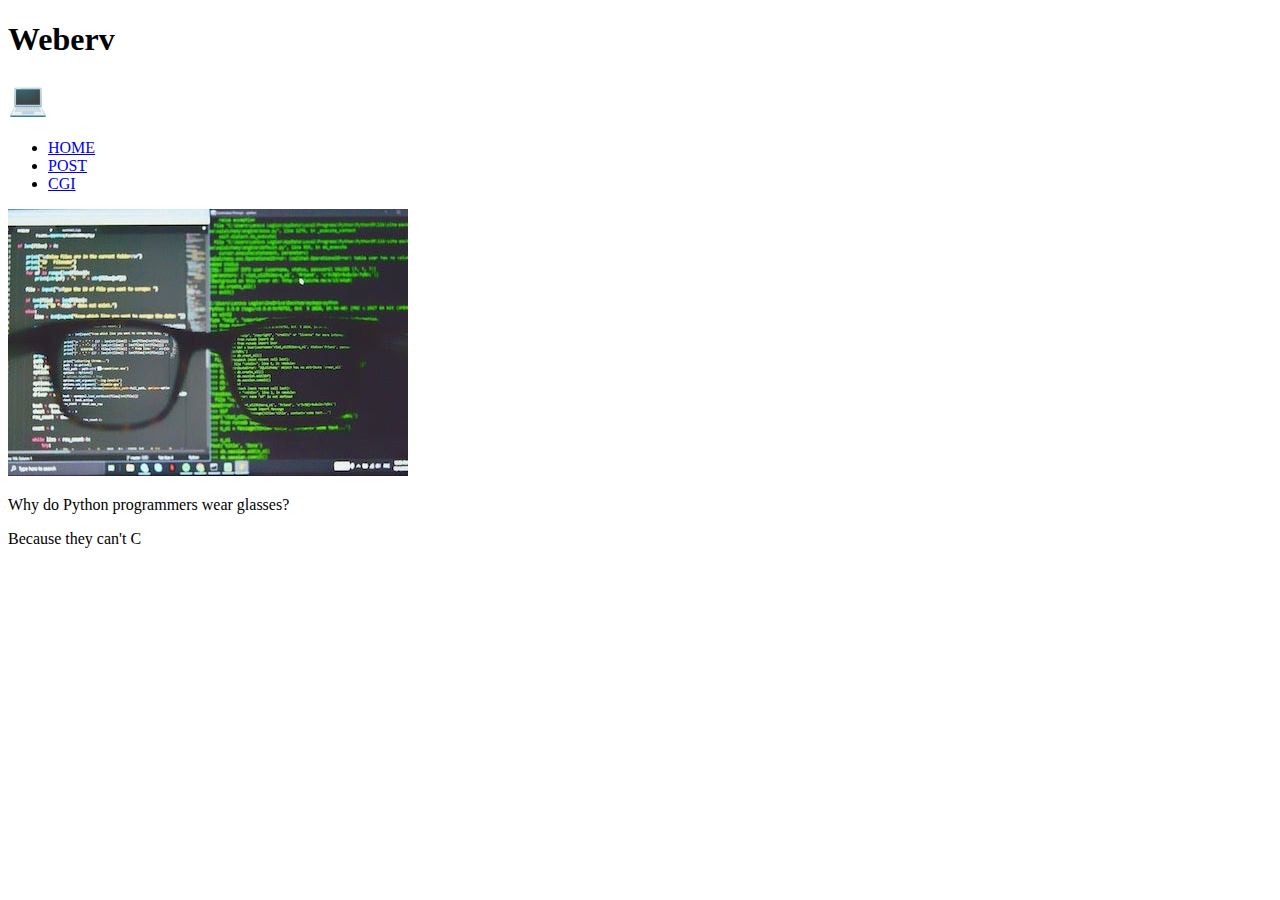
==== www/test_cgi.html @ ab3a2df0 "html menu bar" ====
<!DOCTYPE html>
<html lang="en">
<head>
	<meta charset="UTF-8">
	<link href="https://fonts.font.im/css?family=Open+Sans" rel="stylesheet" type="text/css">
	<link href="../data/style.css" rel="stylesheet">
	<title>WEBSERV</title>
</head>
<body>
	<h1>Weberv</h1>
	<h1>💻</h1>

	<nav>
		<ul>
			<li><a href="index.html" class="tests">HOME</a></li>
			<li><a href="test_post.html" class="tests">POST</a></li>
			<li><a href="test_cgi.html" class="tests">CGI</a></li>
		</ul>
	</nav>
	<img src="data/python.png" alt="python">
	<p>Why do Python programmers wear glasses?</p>
	<p>Because they can't C</p>
</body>
</html>
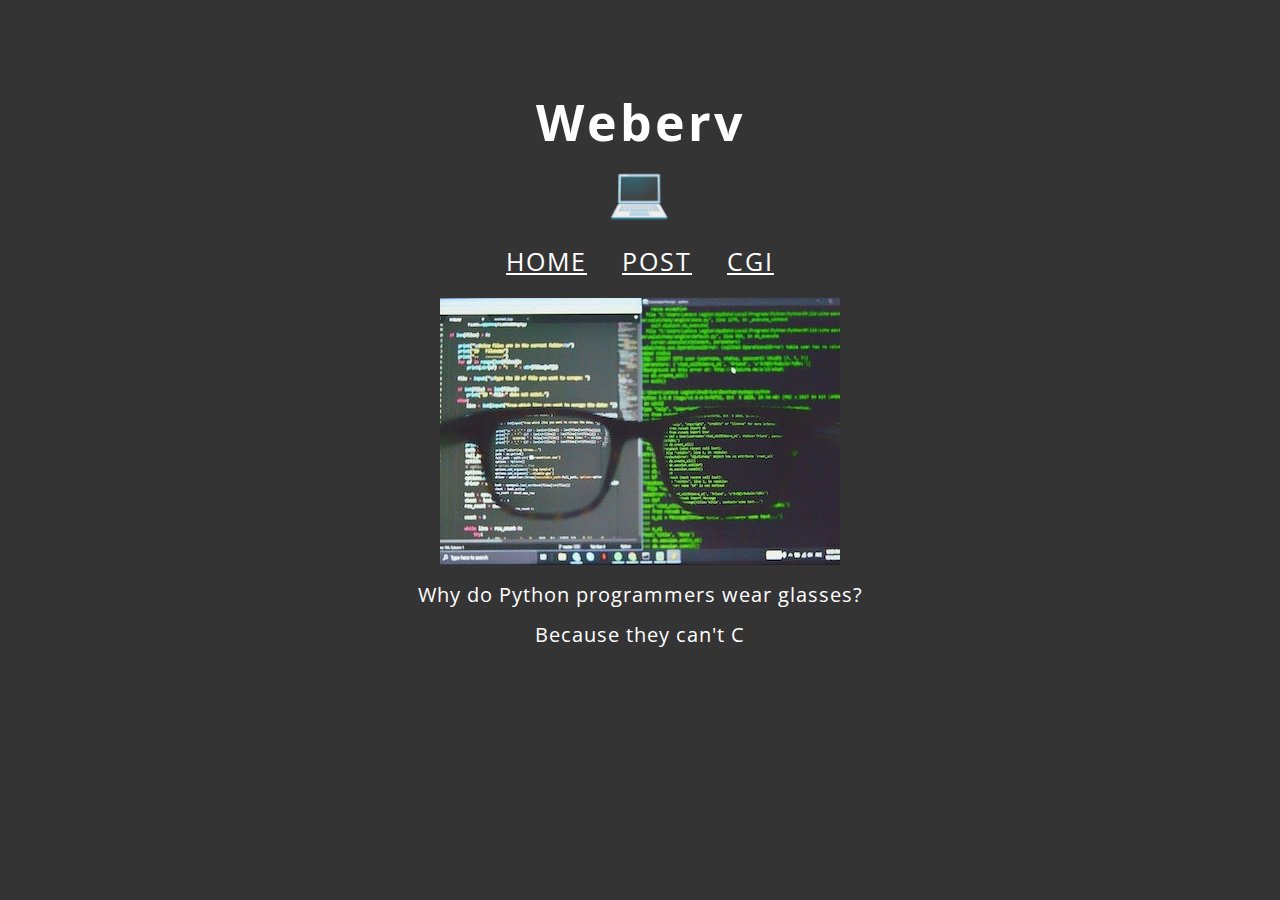
==== commit e92e1639: "css ok" ====
--- a/www/test_cgi.html
+++ b/www/test_cgi.html
@@ -3,7 +3,7 @@
 <head>
 	<meta charset="UTF-8">
 	<link href="https://fonts.font.im/css?family=Open+Sans" rel="stylesheet" type="text/css">
-	<link href="../data/style.css" rel="stylesheet">
+	<link href="data/style.css" rel="stylesheet">
 	<title>WEBSERV</title>
 </head>
 <body>
--- a/www/data/style.css
+++ b/www/data/style.css
@@ -0,0 +1,97 @@
+html {
+	font-size: 20px; /* px 表示 “像素（pixels）”: 基础字号为 10 像素 */
+	font-family: 'Open Sans', sans-serif; /* Google fonts 输出的 CSS */
+	/*background: linear-gradient(red, orange, yellow, green, blue, purple);*/
+	background-color: #343434;
+	color: white;
+	margin-top: 50px;
+	margin-left: 200px;
+	margin-right: 200px;
+}
+
+body {
+	display: block;
+	padding: 30px;
+}
+
+img {
+	display: block;
+	margin: 0 auto;
+}
+
+#left{
+	float: left;
+	/*width: 600px;*/
+	margin-top: 10px;
+	margin-left: 300px
+}
+
+#right{
+	float: right;
+	/*width: 600px;*/
+	margin-top: 10px;
+	margin-right: 300px
+}
+
+h1 {
+	margin: 0; 	/* to remove the top gap */
+	font-size: 50px;
+	letter-spacing: 3px;
+	text-align: center;
+}
+
+h2 {
+	font-size: 25px;
+	margin-top: 100px;
+	letter-spacing: 2px;
+	text-align: center;
+}
+
+h3 {
+	font-size: 40px;
+	margin-top: 100px;
+	letter-spacing: 2px;
+	text-align: center;
+}
+
+nav ul {
+	list-style: none;
+	text-align: center;
+	padding: 0;
+}
+
+nav ul li {
+	display: inline-block;
+
+	margin-left: 15px;
+	margin-right: 15px;
+}
+
+a.tests {
+	/* float: left; */
+	font-size: 25px;
+	color: white;
+	text-align: center;
+	letter-spacing: 2px;
+}
+
+p {
+	font-size: 20px;
+	/* line-height 后而可以跟不同的参数，如果是数字，就是当前字体大小乘上数字 */
+	line-height: 1;
+	letter-spacing: 1px;
+	margin-top: 20px;
+	text-align: center;
+}
+
+a.intra {
+	/* float: left; */
+	font-size: 20px;
+	color: white;
+	text-align: center;
+	letter-spacing: 2px;
+}
+
+form {
+	text-align: center;
+}
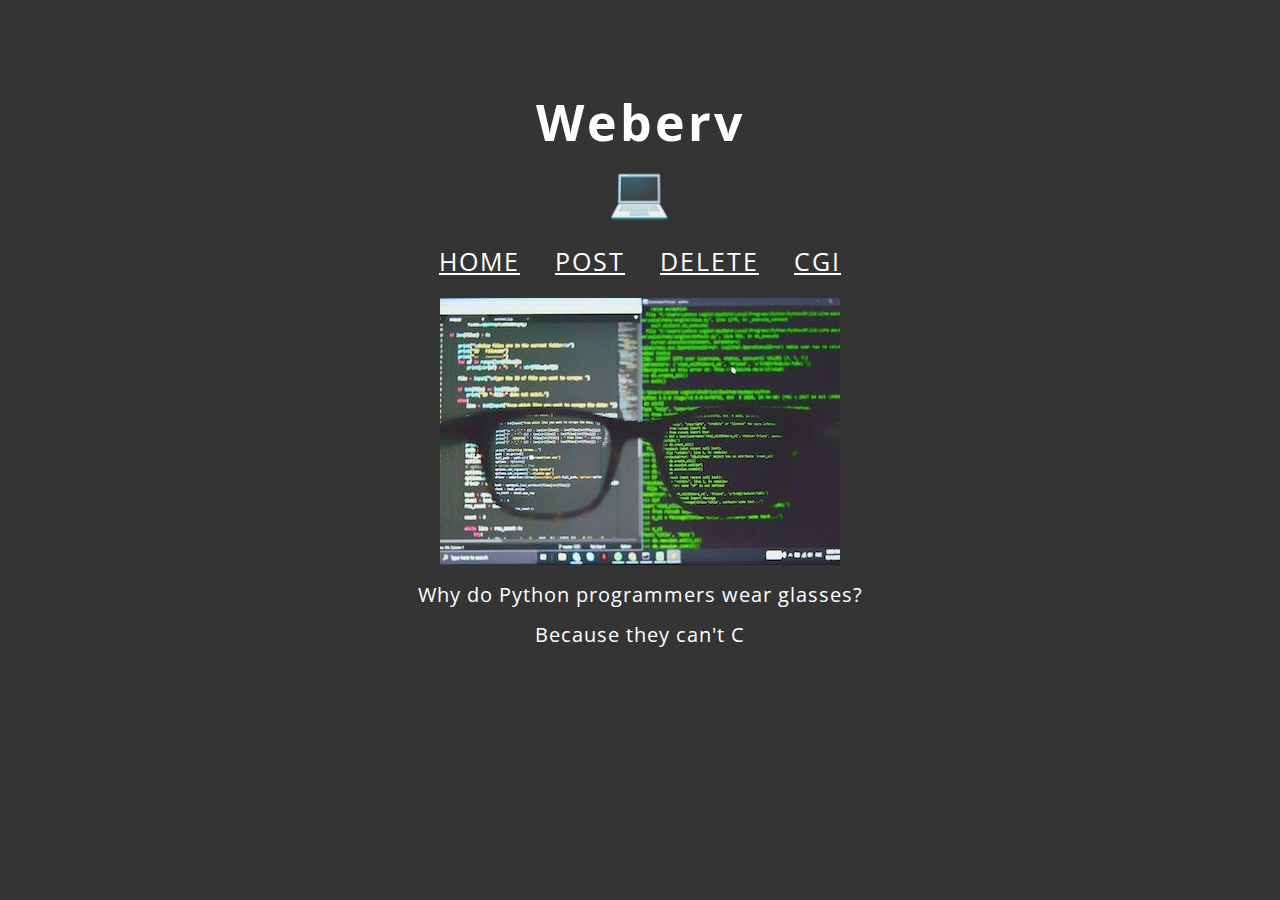
==== commit 1667fc84: "delete ok" ====
--- a/www/test_cgi.html
+++ b/www/test_cgi.html
@@ -14,6 +14,7 @@
 		<ul>
 			<li><a href="index.html" class="tests">HOME</a></li>
 			<li><a href="test_post.html" class="tests">POST</a></li>
+			<li><a href="test_delete.html" class="tests">DELETE</a></li>
 			<li><a href="test_cgi.html" class="tests">CGI</a></li>
 		</ul>
 	</nav>
--- a/www/data/style.css
+++ b/www/data/style.css
@@ -42,7 +42,7 @@
 
 h2 {
 	font-size: 25px;
-	margin-top: 100px;
+	margin-top: 90px;
 	letter-spacing: 2px;
 	text-align: center;
 }
@@ -62,7 +62,6 @@
 
 nav ul li {
 	display: inline-block;
-
 	margin-left: 15px;
 	margin-right: 15px;
 }
@@ -95,3 +94,16 @@
 form {
 	text-align: center;
 }
+
+button {
+	background-color: #555555;
+	border: none;
+	color: white;
+	padding: 15px 25px;
+	text-align: center;
+	text-decoration: none;
+	display: inline-block;
+	font-size: 20px;
+	letter-spacing: 1px;
+	margin-top: 50px;
+  }
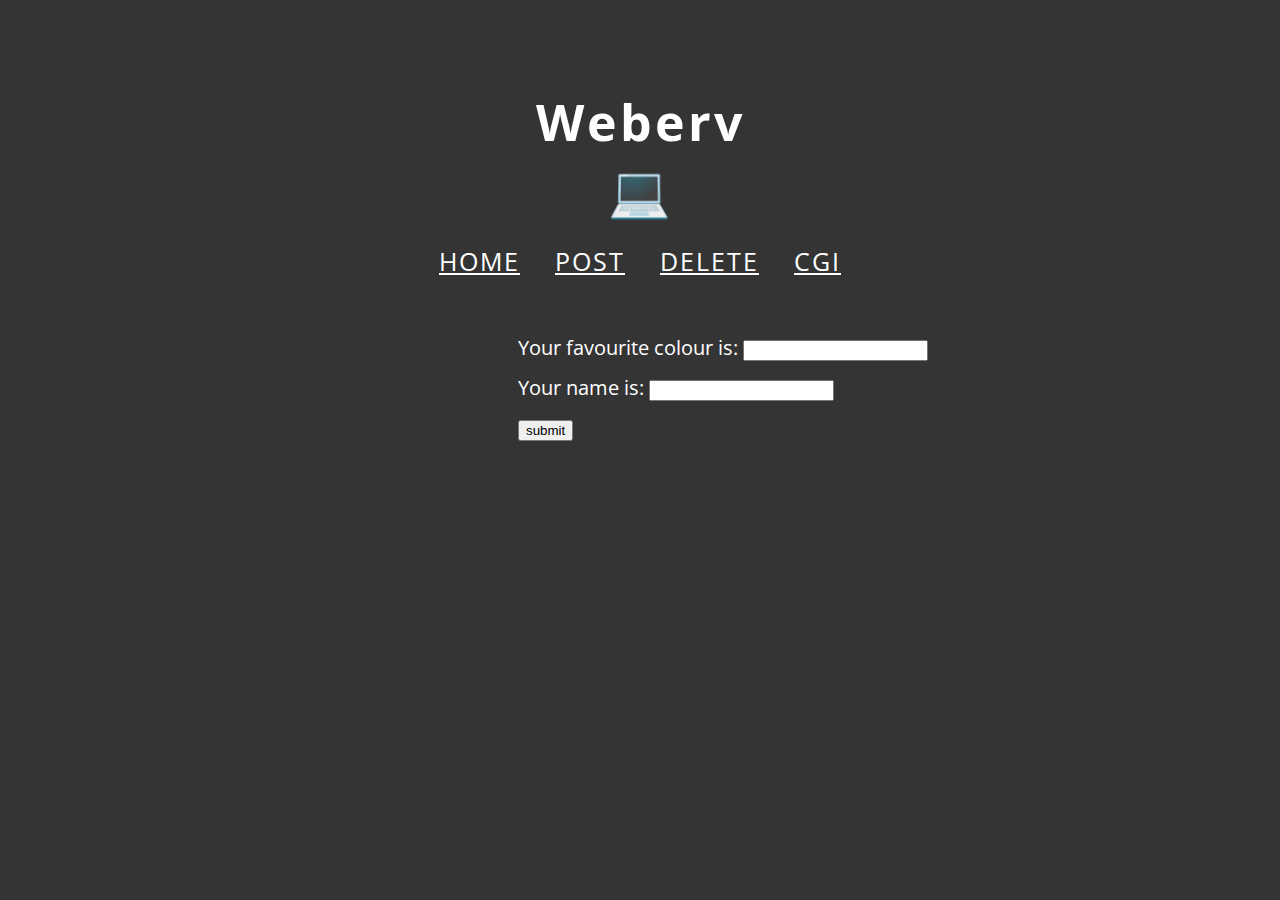
==== commit 2e677e07: "cgi not ok" ====
--- a/www/test_cgi.html
+++ b/www/test_cgi.html
@@ -18,8 +18,13 @@
 			<li><a href="test_cgi.html" class="tests">CGI</a></li>
 		</ul>
 	</nav>
-	<img src="data/python.png" alt="python">
+	<!-- <img src="data/python.png" alt="python">
 	<p>Why do Python programmers wear glasses?</p>
-	<p>Because they can't C</p>
+	<p>Because they can't C</p> -->
+	<form method="get" action="cgi/colour.php" class="cgi">
+		Your favourite colour is: <input type="text" name="colour"><br>
+		Your name is: <input type="text" name="name"><br>
+		<input type="submit" value="submit">
+	</form>
 </body>
 </html>
--- a/www/data/style.css
+++ b/www/data/style.css
@@ -91,8 +91,15 @@
 	letter-spacing: 2px;
 }
 
-form {
+form.post {
 	text-align: center;
+}
+
+form.cgi {
+	text-align: left;
+	line-height: 2;
+	margin-top: 50px;
+	margin-left: 280px;
 }
 
 button {
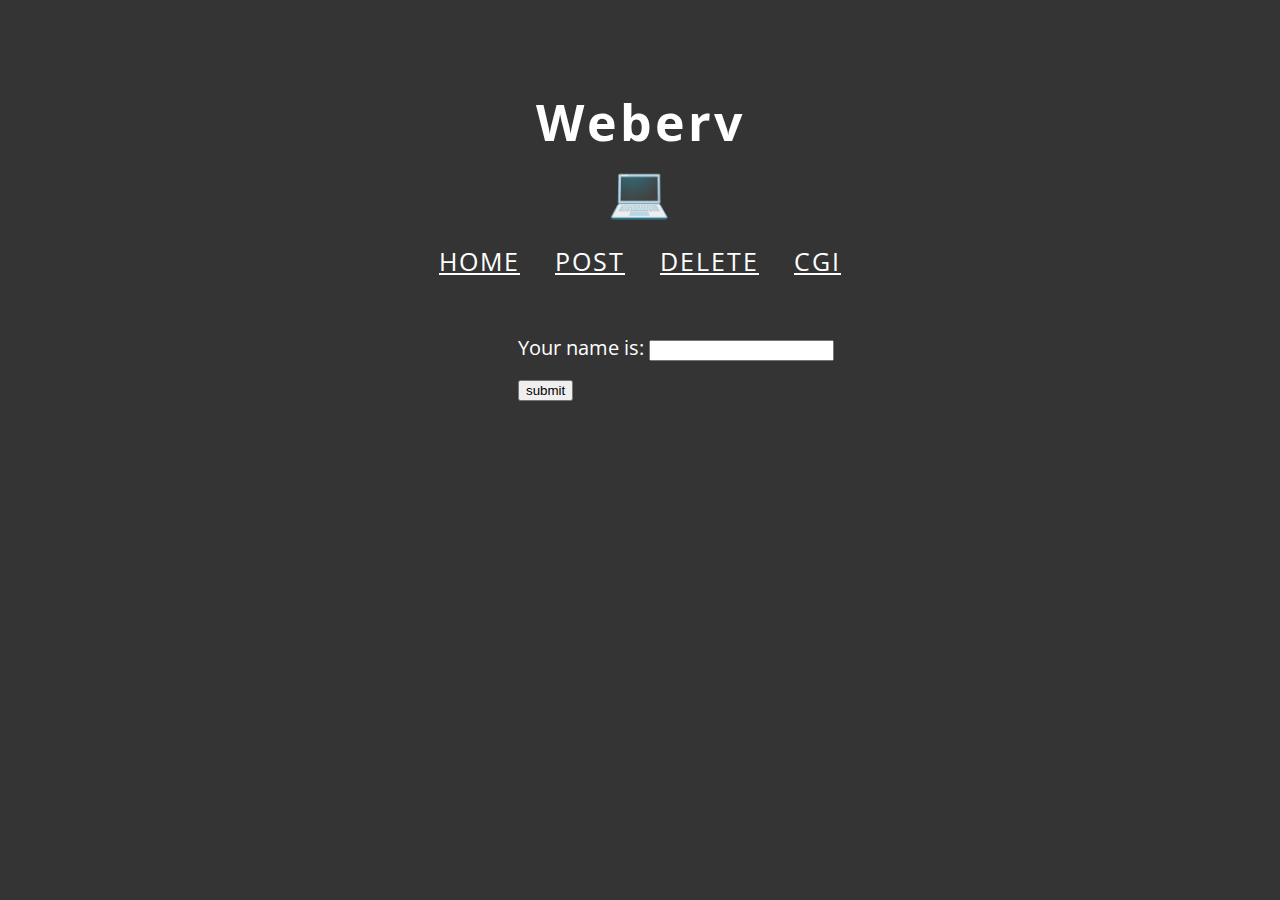
==== commit 6451c88e: "py does not work" ====
--- a/www/test_cgi.html
+++ b/www/test_cgi.html
@@ -21,8 +21,8 @@
 	<!-- <img src="data/python.png" alt="python">
 	<p>Why do Python programmers wear glasses?</p>
 	<p>Because they can't C</p> -->
-	<form method="get" action="cgi/colour.php" class="cgi">
-		Your favourite colour is: <input type="text" name="colour"><br>
+	<form method="get" action="cgi_test/cgi.py" class="cgi">
+		<!-- Your favourite colour is: <input type="text" name="colour"><br> -->
 		Your name is: <input type="text" name="name"><br>
 		<input type="submit" value="submit">
 	</form>
